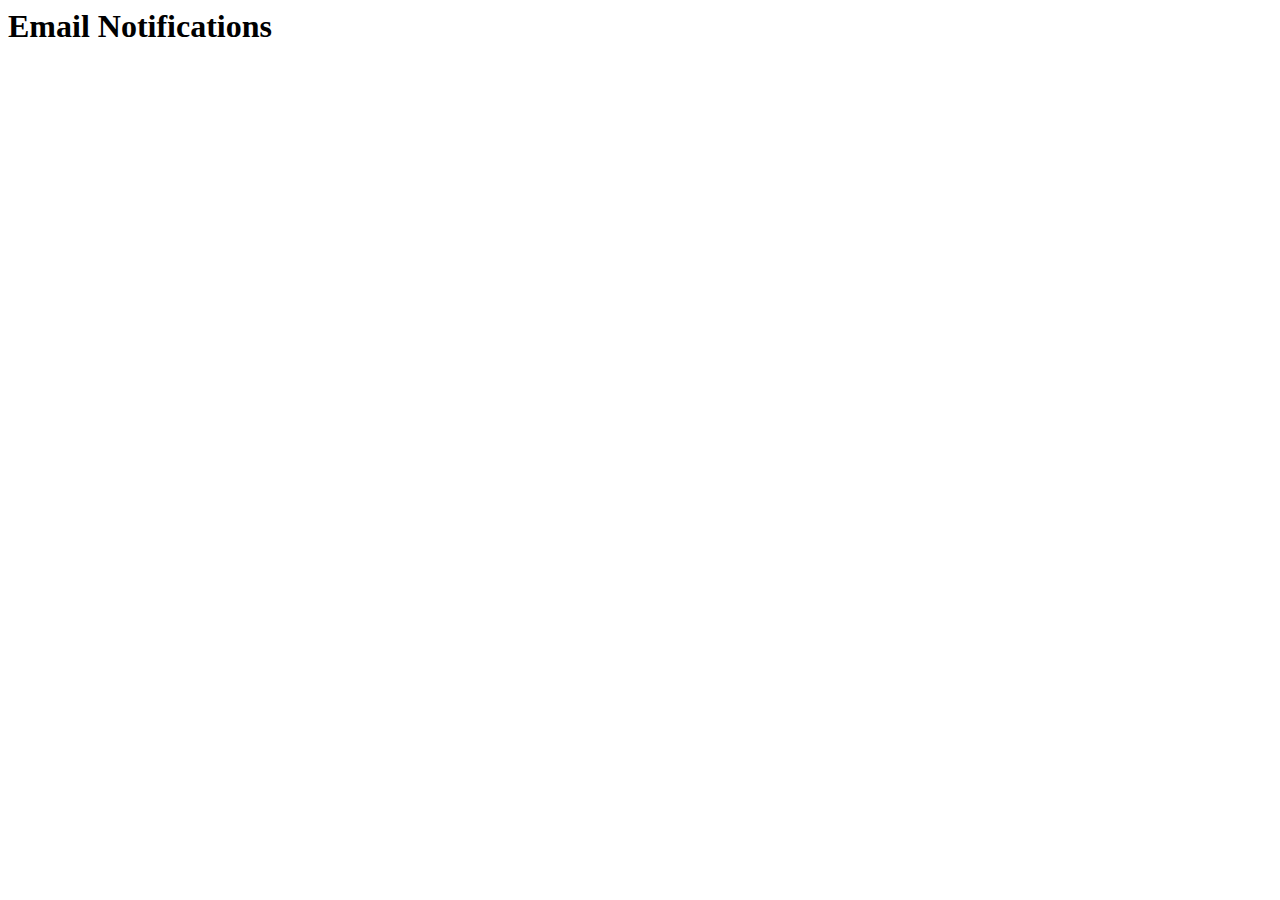
==== email_notifications.html @ 3d543882 "Added first version of email notifications" ====
<html>
    <head>
        <meta charset="UTF-8">
        <meta name="viewport" content="width=device-width, initial-scale=1">
        <title>Email Notifications</title>
    </head>
    <body>
        <h1>Email Notifications</h1>
    </body>

</html>
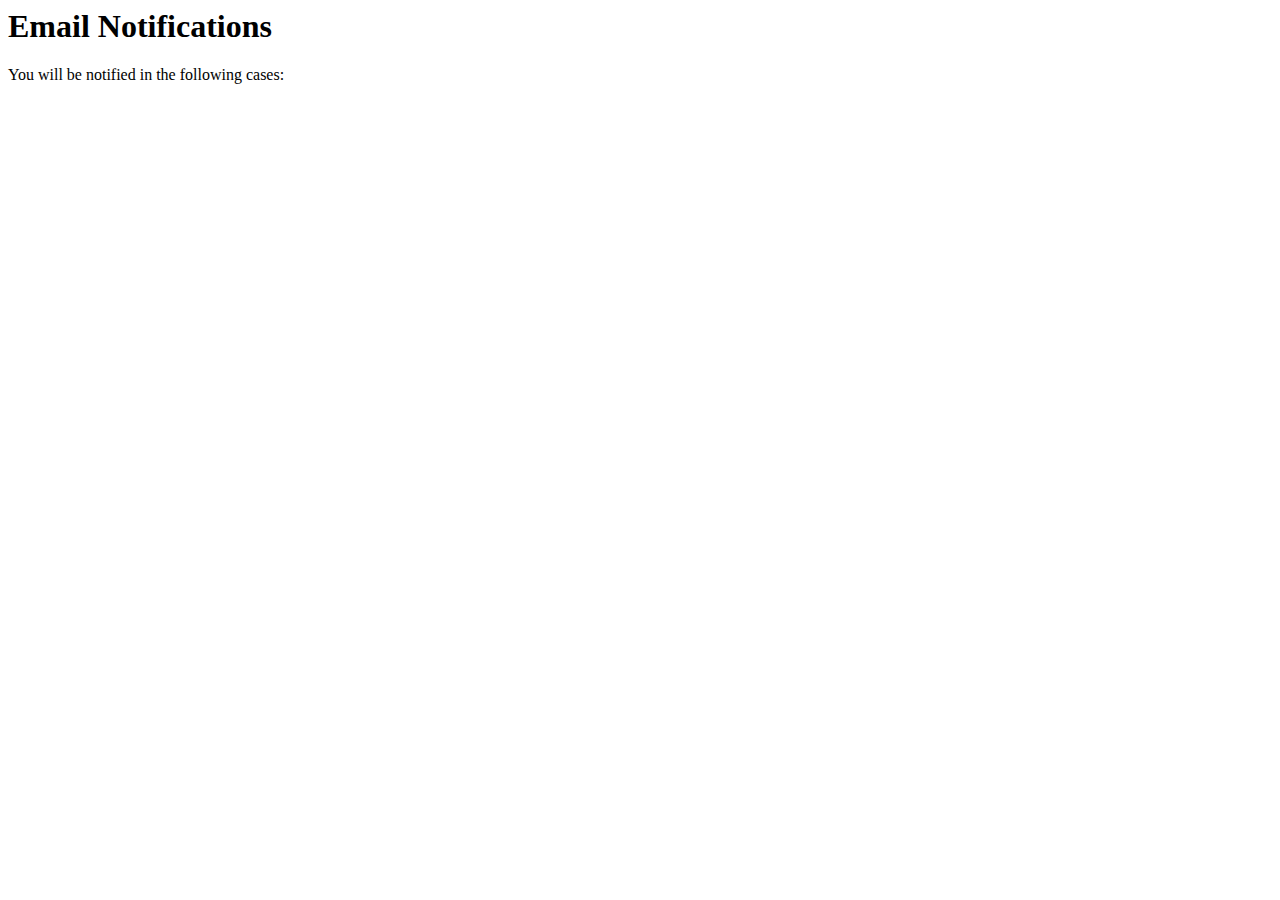
==== commit 38b4f511: "Added a p to email_notifications.html" ====
--- a/email_notifications.html
+++ b/email_notifications.html
@@ -6,6 +6,9 @@
     </head>
     <body>
         <h1>Email Notifications</h1>
+        <p>
+            You will be notified in the following cases:
+        </p>
     </body>
 
 </html>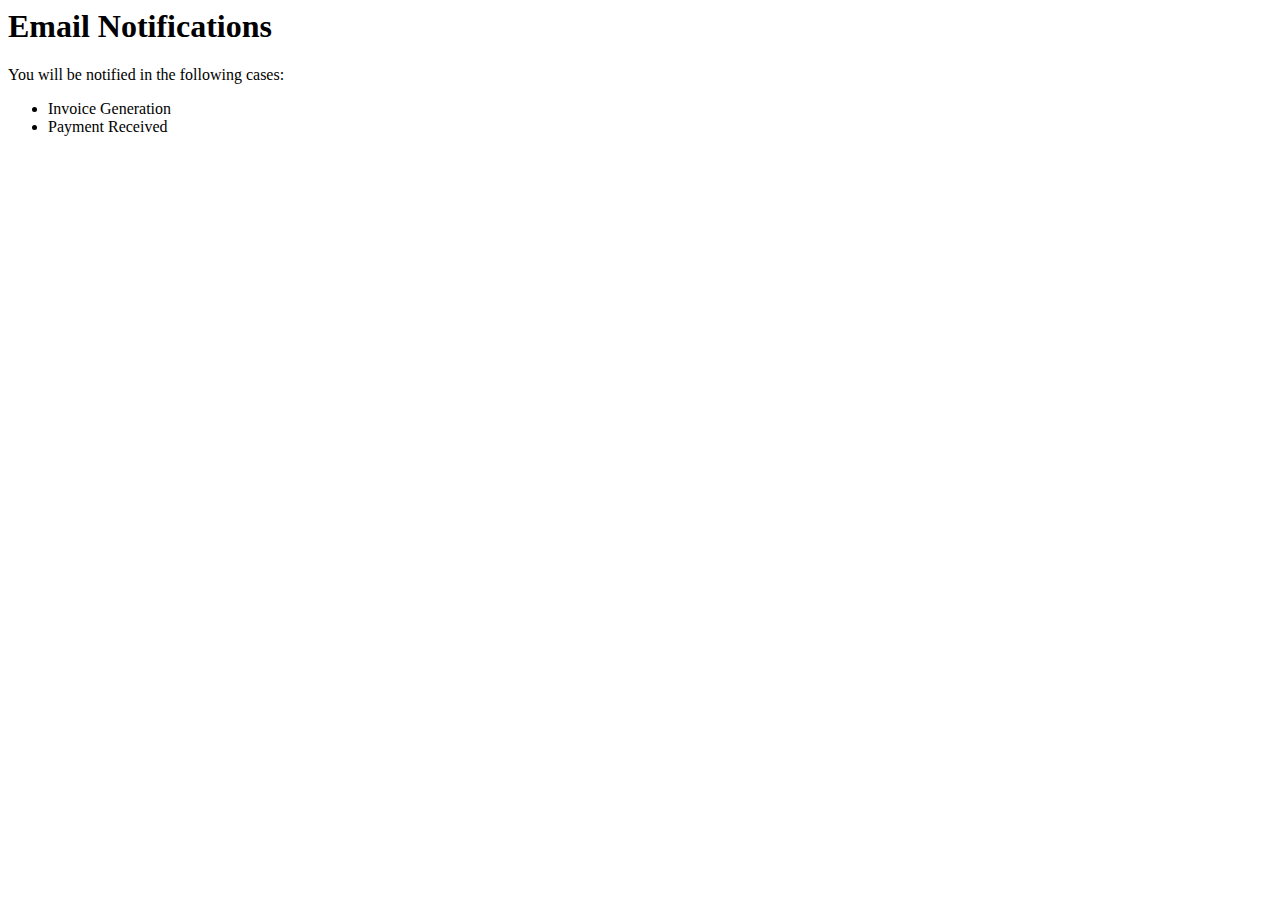
==== commit 359fbf80: "Added the notification cases inside email_notifications.html" ====
--- a/email_notifications.html
+++ b/email_notifications.html
@@ -9,6 +9,10 @@
         <p>
             You will be notified in the following cases:
         </p>
+        <ul>
+            <li>Invoice Generation</li>
+            <li>Payment Received</li>
+        </ul>
     </body>
 
 </html>